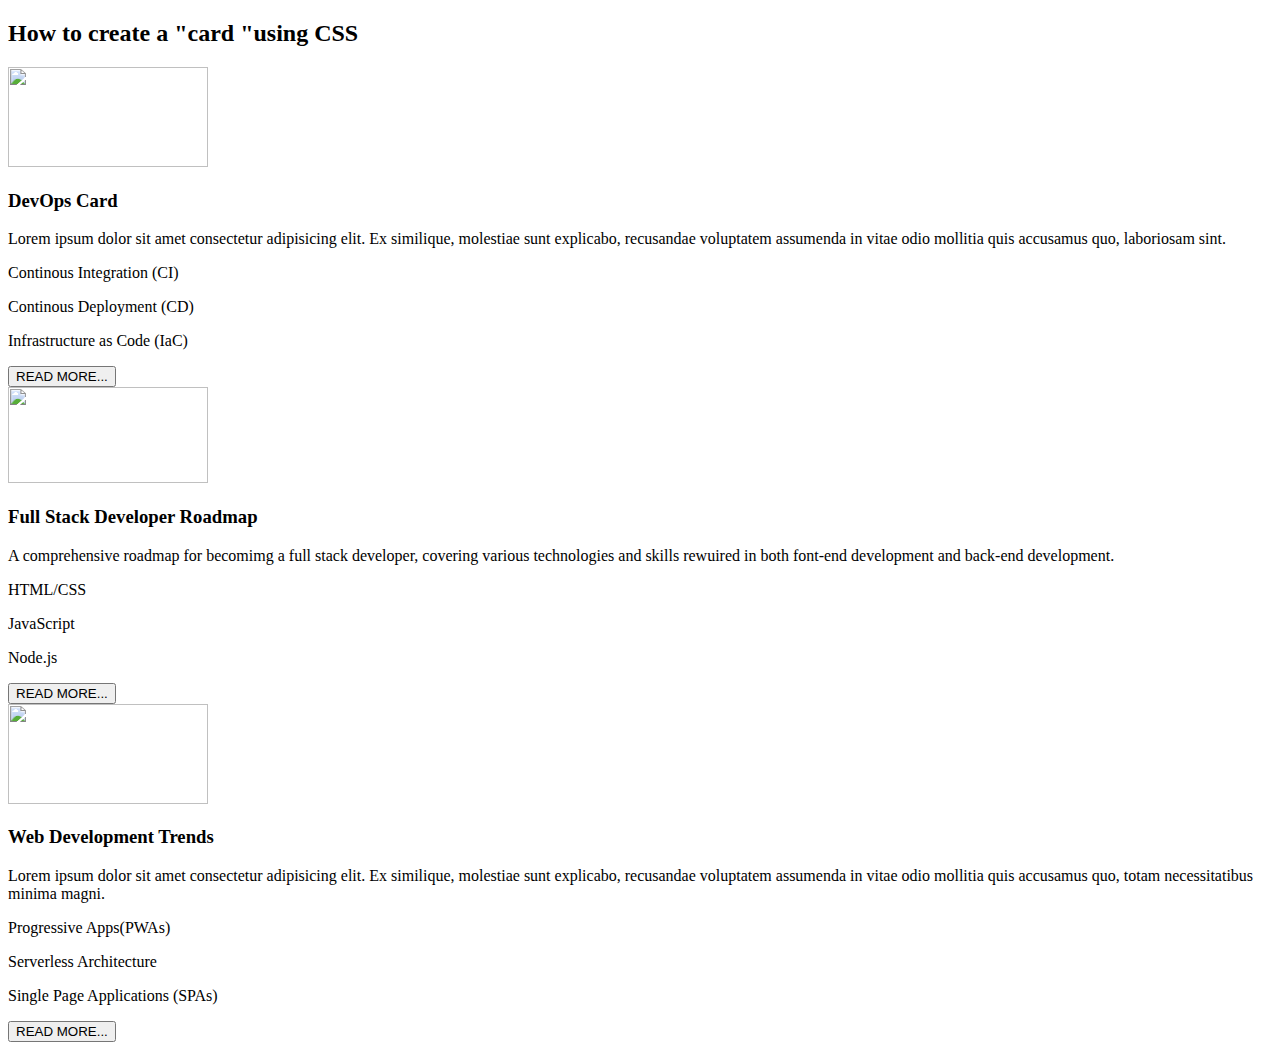
==== index.html @ 0d3c228a "Task no 4" ====
<!DOCTYPE html>
<html lang="en">

<head>
    <meta charset="UTF-8">
    <meta name="viewport" content="width=device-width, initial-scale=1.0">
    <title>Document</title>
    <link rel="stylesheet" href="task_no_4.css">
</head>

<body>
    <h2>How to create a "card "using CSS</h2>
    <div id="mainBox">
        <div class="box">
            <img src="./dev.png" alt="" width="200" height="100">
            <h3>DevOps Card</h3>
            <p class="para">
                Lorem ipsum dolor sit amet consectetur adipisicing elit.
                Ex similique, molestiae sunt explicabo,
                recusandae voluptatem assumenda in vitae odio mollitia quis accusamus quo,
                laboriosam sint.
            </p>

            <p class="points">Continous Integration (CI)</p>
            <p class="points">Continous Deployment (CD)</p>
            <p class="points">Infrastructure as Code (IaC)</p>
            <button id="button" type="button">READ MORE...</button>
        </div>
        <div class="box">
            <img src="./png full stack.png" alt="" width="200" height="96">
            <h3>Full Stack Developer Roadmap</h3>
            <p class="para">
               A comprehensive roadmap for becomimg a full stack developer, covering various technologies and skills  rewuired in both font-end development and back-end development.
               
            </p>
            <p class="points">HTML/CSS</p>
            <p class="points">JavaScript</p>
            <p class="points">Node.js</p>
            <button id="button" type="button">READ MORE...</button>
        </div>
        <div class="box">
            <img src="./web trend.png" alt="" width="200" height="100">
            <h3>Web Development Trends</h3>
            <p class="para">
                Lorem ipsum dolor sit amet consectetur adipisicing elit.
                Ex similique, molestiae sunt explicabo,
                recusandae voluptatem assumenda in vitae odio mollitia quis accusamus quo,
                totam necessitatibus minima magni.
            </p>
            <p class="points">Progressive Apps(PWAs)</p>
            <p class="points">Serverless Architecture</p>
            <p class="points">Single Page Applications (SPAs)</p>
            <button id="button" type="button">READ MORE...</button>
        </div>
    </div>
</body>

</html>
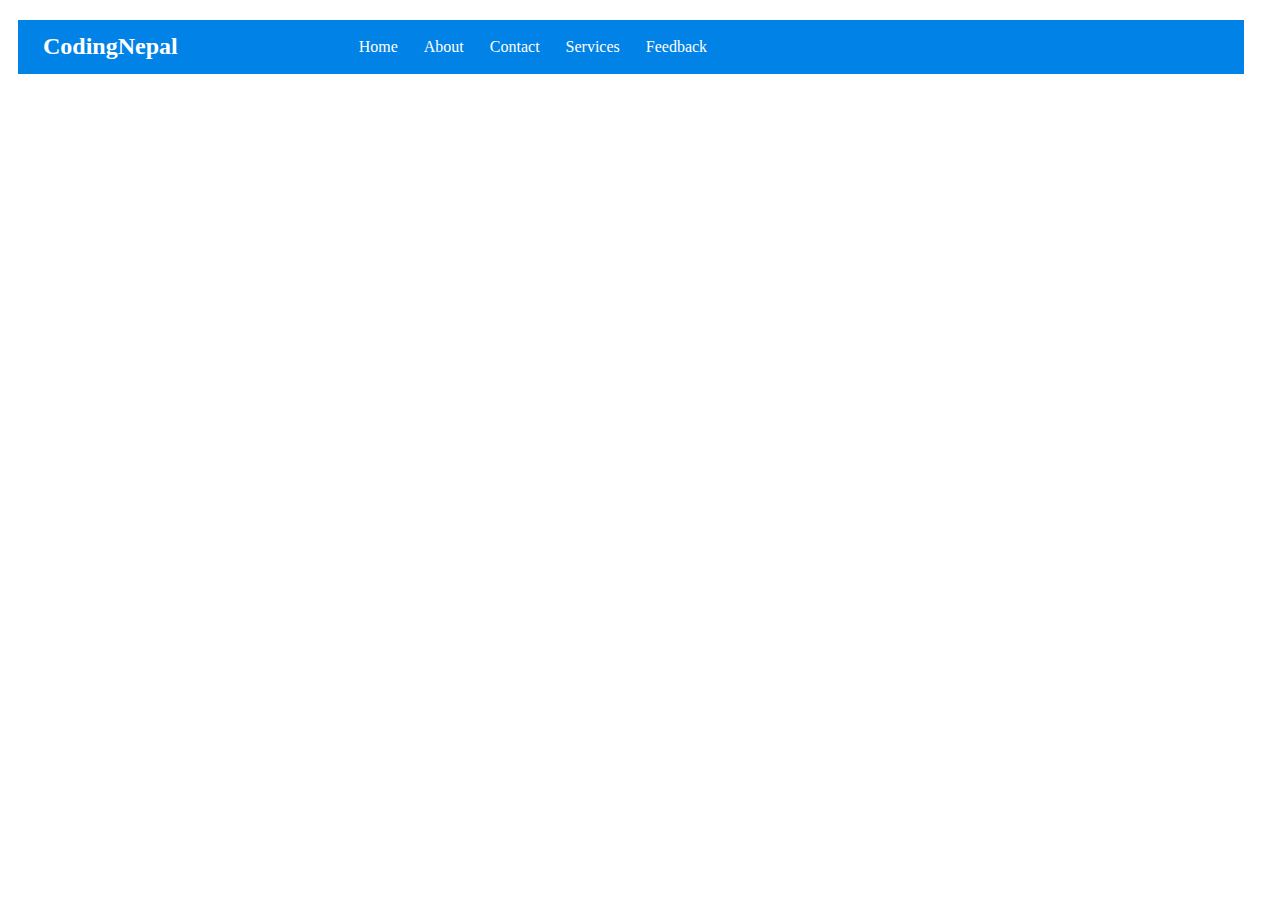
==== commit 16b24203: "Task no 05" ====
--- a/index.html
+++ b/index.html
@@ -5,53 +5,66 @@
     <meta charset="UTF-8">
     <meta name="viewport" content="width=device-width, initial-scale=1.0">
     <title>Document</title>
-    <link rel="stylesheet" href="task_no_4.css">
+    <style>
+        ul {
+            display: inline-block;
+            background-color: #0182E7;
+            list-style: none;
+            margin-left: 130px;
+        }
+
+        li {
+            display: inline-block;
+            color: white;
+            font-size: 16px;
+            font-weight: 500;
+            margin: 2px;
+            
+        }
+
+        a {
+            color: white;
+            padding: 6px;
+            text-decoration: none;
+        }
+
+        h2 {
+            margin-top: 25px;
+            margin-left: 25px;
+        }
+
+        .div {
+            margin: 20px 10px 0px 10px;
+            display: inline-block;
+            display: flex;
+            height: 15%;
+            width: 97%;
+            line-height: 2px;
+            background-color: #0182E7;
+            color: white;
+        }
+        .navItems{
+           padding: 8px 3px;
+        }
+        .navItems:hover{
+            background-color: #76bbf0;
+
+        }
+    </style>
 </head>
 
 <body>
-    <h2>How to create a "card "using CSS</h2>
-    <div id="mainBox">
-        <div class="box">
-            <img src="./dev.png" alt="" width="200" height="100">
-            <h3>DevOps Card</h3>
-            <p class="para">
-                Lorem ipsum dolor sit amet consectetur adipisicing elit.
-                Ex similique, molestiae sunt explicabo,
-                recusandae voluptatem assumenda in vitae odio mollitia quis accusamus quo,
-                laboriosam sint.
-            </p>
-
-            <p class="points">Continous Integration (CI)</p>
-            <p class="points">Continous Deployment (CD)</p>
-            <p class="points">Infrastructure as Code (IaC)</p>
-            <button id="button" type="button">READ MORE...</button>
-        </div>
-        <div class="box">
-            <img src="./png full stack.png" alt="" width="200" height="96">
-            <h3>Full Stack Developer Roadmap</h3>
-            <p class="para">
-               A comprehensive roadmap for becomimg a full stack developer, covering various technologies and skills  rewuired in both font-end development and back-end development.
-               
-            </p>
-            <p class="points">HTML/CSS</p>
-            <p class="points">JavaScript</p>
-            <p class="points">Node.js</p>
-            <button id="button" type="button">READ MORE...</button>
-        </div>
-        <div class="box">
-            <img src="./web trend.png" alt="" width="200" height="100">
-            <h3>Web Development Trends</h3>
-            <p class="para">
-                Lorem ipsum dolor sit amet consectetur adipisicing elit.
-                Ex similique, molestiae sunt explicabo,
-                recusandae voluptatem assumenda in vitae odio mollitia quis accusamus quo,
-                totam necessitatibus minima magni.
-            </p>
-            <p class="points">Progressive Apps(PWAs)</p>
-            <p class="points">Serverless Architecture</p>
-            <p class="points">Single Page Applications (SPAs)</p>
-            <button id="button" type="button">READ MORE...</button>
-        </div>
+    <div class="div">
+        <h2>CodingNepal</h2>
+        <ul>
+            <li class="navItems">
+                <a href="./index.html">Home</a>
+            </li>
+            <li class="navItems"><a href="./about.html">About</a></li>
+            <li class="navItems"><a href="./contact.html">Contact</a></li>
+            <li class="navItems"><a href="./service.html">Services</a></li>
+            <li class="navItems"><a href="./feedback.html">Feedback</a></li>
+        </ul>
     </div>
 </body>
 
